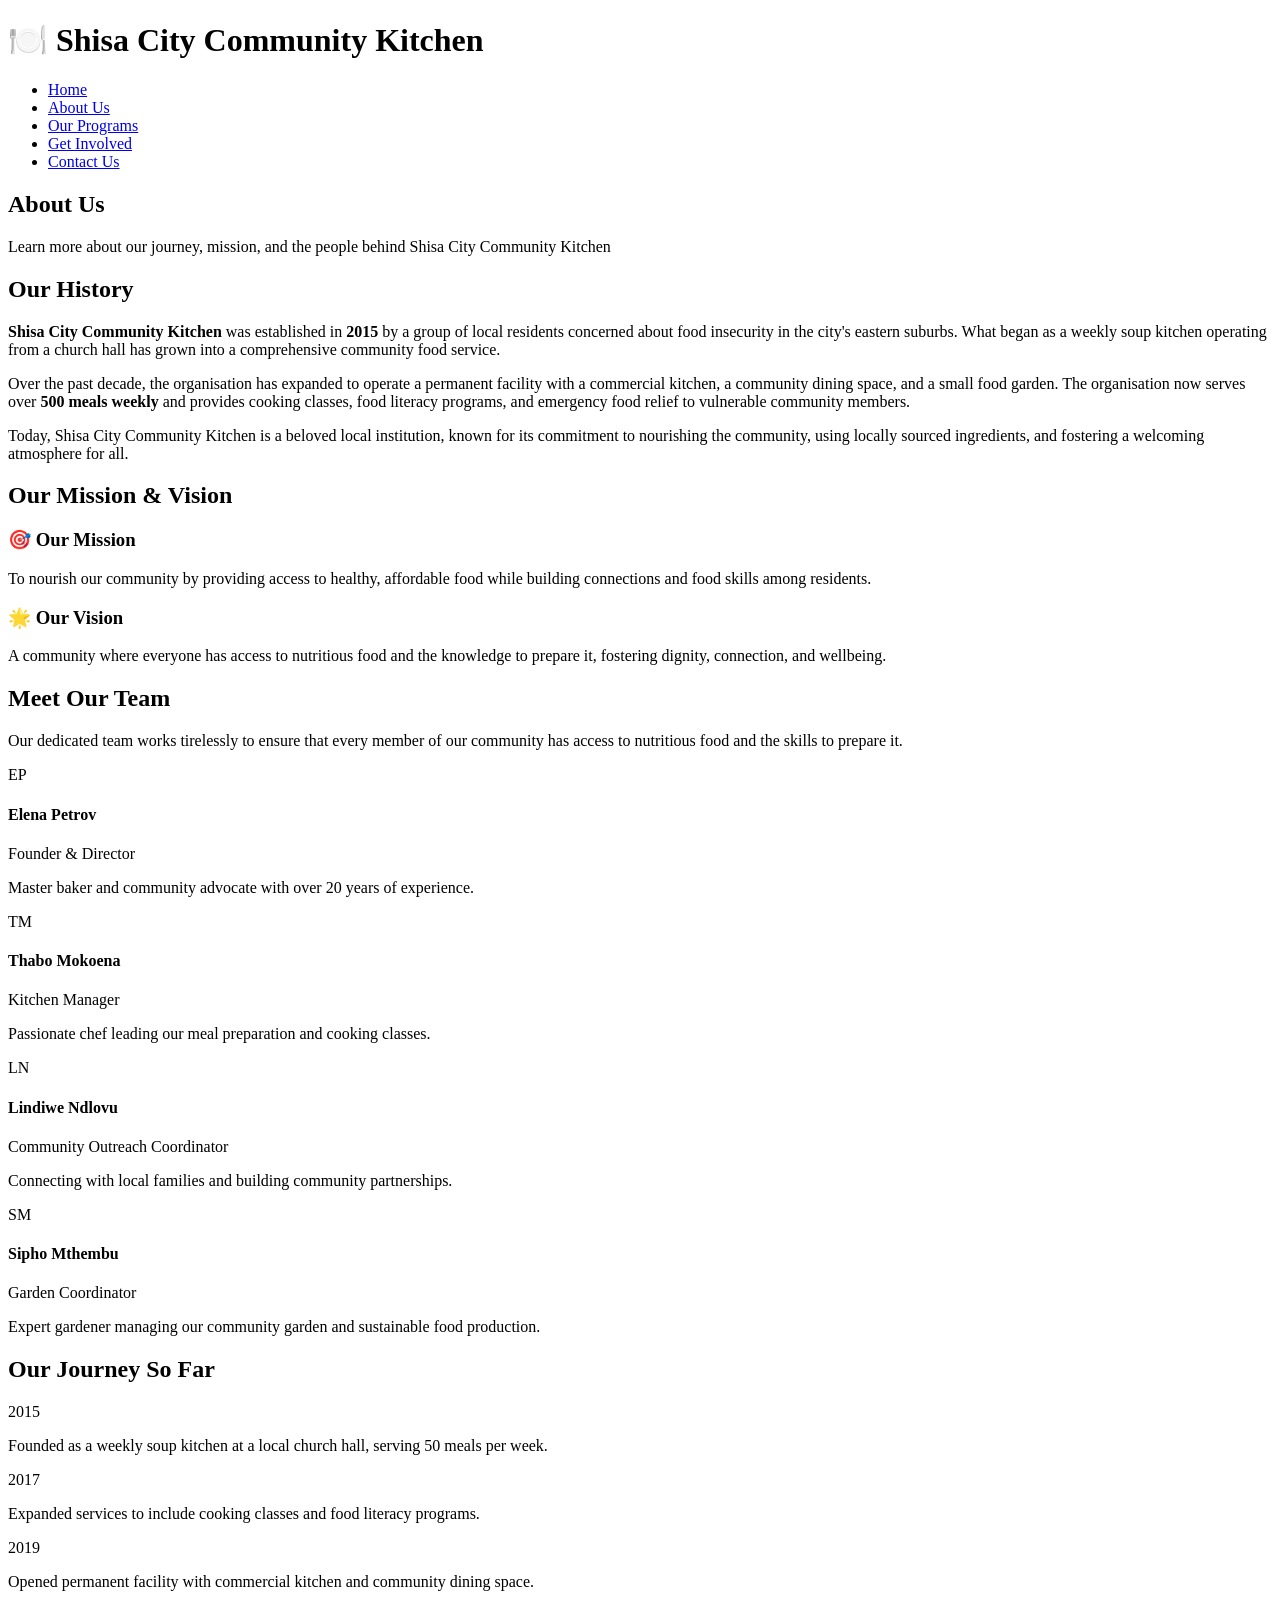
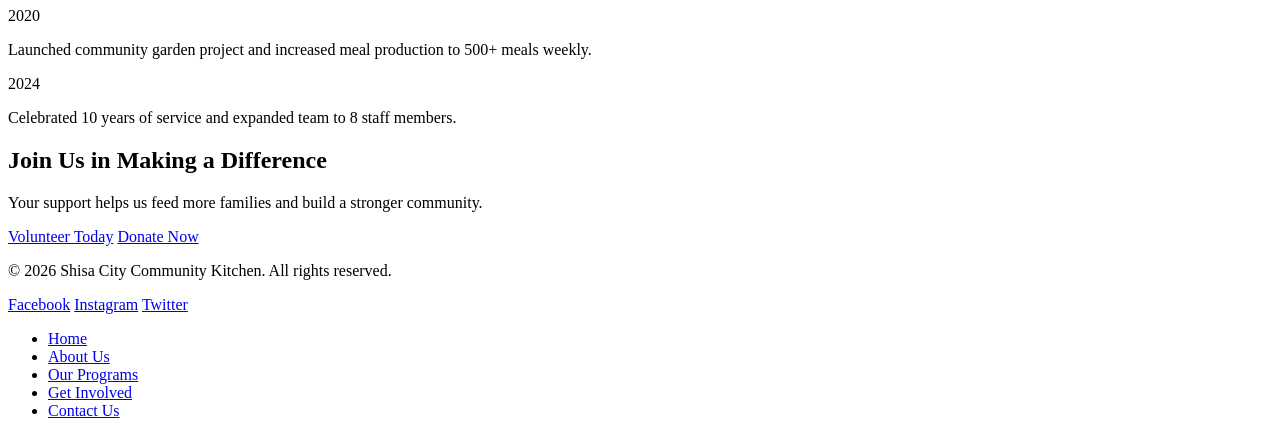
==== Shisa City Community Kitchen/HTML/About Us Structure.html @ ddfd55d9 "Add files via upload" ====
<!DOCTYPE html>
<!-- ========================================================== -->
<!-- DOCUMENT TYPE: Declares this as an HTML5 document           -->
<!-- ========================================================== -->
<!DOCTYPE html>

<!-- HTML START: Language set to English for accessibility -->
<html lang="en">

    <!-- HEAD SECTION: Contains meta data, title, and links -->
    <head>
        <!-- Character encoding for proper display of special characters -->
        <meta charset="UTF-8">
        
        <!-- Viewport settings for responsive design on mobile devices -->
        <meta name="viewport" content="width=device-width, initial-scale=1.0">
        
        <!-- Page title displayed in browser tab -->
        <title>About Us - Shisa City Community Kitchen</title>
    </head>

    <!-- BODY SECTION: All visible page content -->
    <body>

        <!-- HEADER / TOP BAR: Brand name and navigation -->
        <header>
            <!-- Logo and brand name -->
            <div class="logo">
                <h1>🍽️ Shisa City Community Kitchen</h1>
            </div>

            <!-- Navigation menu -->
            <nav>
                <ul>
                    <li><a href="index.html">Home</a></li>
                    <li><a href="about.html">About Us</a></li>
                    <li><a href="services.html">Our Programs</a></li>
                    <li><a href="enquiry.html">Get Involved</a></li>
                    <li><a href="contact.html">Contact Us</a></li>
                </ul>
            </nav>
        </header>

        <!-- MAIN CONTENT: All primary page content -->
        <main>

            <!-- PAGE HEADER / TITLE SECTION -->
            <section class="page-header">
                <h1>About Us</h1>
                <p>Learn more about our journey, mission, and the people behind Shisa City Community Kitchen</p>
            </section>

            <!-- ABOUT CONTENT -->
            <section class="about-content">

                <!-- OUR HISTORY SECTION -->
                <section class="history">
                    <h2>Our History</h2>
                    
                    <p>
                        <strong>Shisa City Community Kitchen</strong> was established in <strong>2015</strong> 
                        by a group of local residents concerned about food insecurity in the city's eastern suburbs. 
                        What began as a weekly soup kitchen operating from a church hall has grown into a 
                        comprehensive community food service.
                    </p>
                    
                    <p>
                        Over the past decade, the organisation has expanded to operate a permanent facility 
                        with a commercial kitchen, a community dining space, and a small food garden. The 
                        organisation now serves over <strong>500 meals weekly</strong> and provides cooking 
                        classes, food literacy programs, and emergency food relief to vulnerable community members.
                    </p>
                    
                    <p>
                        Today, Shisa City Community Kitchen is a beloved local institution, known for its 
                        commitment to nourishing the community, using locally sourced ingredients, and 
                        fostering a welcoming atmosphere for all.
                    </p>
                </section>

                <!-- MISSION AND VISION SECTION -->
                <section class="mission-vision">
                    <h2>Our Mission &amp; Vision</h2>

                    <!-- Mission Box -->
                    <div class="mission-box">
                        <h3>🎯 Our Mission</h3>
                        <p>
                            To nourish our community by providing access to healthy, affordable food 
                            while building connections and food skills among residents.
                        </p>
                    </div>

                    <!-- Vision Box -->
                    <div class="vision-box">
                        <h3>🌟 Our Vision</h3>
                        <p>
                            A community where everyone has access to nutritious food and the knowledge 
                            to prepare it, fostering dignity, connection, and wellbeing.
                        </p>
                    </div>
                </section>

                <!-- TEAM MEMBERS SECTION -->
                <section class="team">
                    <h2>Meet Our Team</h2>
                    
                    <p>
                        Our dedicated team works tirelessly to ensure that every member of our community 
                        has access to nutritious food and the skills to prepare it.
                    </p>

                    <!-- Team Member 1: Founder/Director -->
                    <div class="team-member">
                        <div class="avatar">EP</div>
                        <h4>Elena Petrov</h4>
                        <p>Founder &amp; Director</p>
                        <p>Master baker and community advocate with over 20 years of experience.</p>
                    </div>

                    <!-- Team Member 2: Kitchen Manager -->
                    <div class="team-member">
                        <div class="avatar">TM</div>
                        <h4>Thabo Mokoena</h4>
                        <p>Kitchen Manager</p>
                        <p>Passionate chef leading our meal preparation and cooking classes.</p>
                    </div>

                    <!-- Team Member 3: Community Outreach Coordinator -->
                    <div class="team-member">
                        <div class="avatar">LN</div>
                        <h4>Lindiwe Ndlovu</h4>
                        <p>Community Outreach Coordinator</p>
                        <p>Connecting with local families and building community partnerships.</p>
                    </div>

                    <!-- Team Member 4: Garden Coordinator -->
                    <div class="team-member">
                        <div class="avatar">SM</div>
                        <h4>Sipho Mthembu</h4>
                        <p>Garden Coordinator</p>
                        <p>Expert gardener managing our community garden and sustainable food production.</p>
                    </div>
                </section>

                <!-- TIMELINE / MILESTONES SECTION -->
                <section class="timeline">
                    <h2>Our Journey So Far</h2>

                    <!-- Timeline Item 1: 2015 -->
                    <div class="timeline-item">
                        <span class="year">2015</span>
                        <p>Founded as a weekly soup kitchen at a local church hall, serving 50 meals per week.</p>
                    </div>

                    <!-- Timeline Item 2: 2017 -->
                    <div class="timeline-item">
                        <span class="year">2017</span>
                        <p>Expanded services to include cooking classes and food literacy programs.</p>
                    </div>

                    <!-- Timeline Item 3: 2019 -->
                    <div class="timeline-item">
                        <span class="year">2019</span>
                        <p>Opened permanent facility with commercial kitchen and community dining space.</p>
                    </div>

                    <!-- Timeline Item 4: 2020 -->
                    <div class="timeline-item">
                        <span class="year">2020</span>
                        <p>Launched community garden project and increased meal production to 500+ meals weekly.</p>
                    </div>

                    <!-- Timeline Item 5: 2024 -->
                    <div class="timeline-item">
                        <span class="year">2024</span>
                        <p>Celebrated 10 years of service and expanded team to 8 staff members.</p>
                    </div>
                </section>

            </section>
			
            <!-- CALL TO ACTION SECTION -->
            <section class="cta">
                <h2>Join Us in Making a Difference</h2>
                <p>Your support helps us feed more families and build a stronger community.</p>
                
                <a href="enquiry.html">Volunteer Today</a>
                <a href="enquiry.html">Donate Now</a>
            </section>

        </main>

        <!-- FOOTER SECTION: Copyright, social media, and links -->
        <footer>
            <!-- Copyright notice -->
            <p>&copy; 2026 Shisa City Community Kitchen. All rights reserved.</p>

            <!-- Social media links -->
            <div class="social-links">
                <a href="#">Facebook</a>
                <a href="#">Instagram</a>
                <a href="#">Twitter</a>
            </div>

            <!-- Footer navigation -->
            <nav>
                <ul>
                    <li><a href="index.html">Home</a></li>
                    <li><a href="about.html">About Us</a></li>
                    <li><a href="services.html">Our Programs</a></li>
                    <li><a href="enquiry.html">Get Involved</a></li>
                    <li><a href="contact.html">Contact Us</a></li>
                </ul>
            </nav>
        </footer>

    </body>

</html>
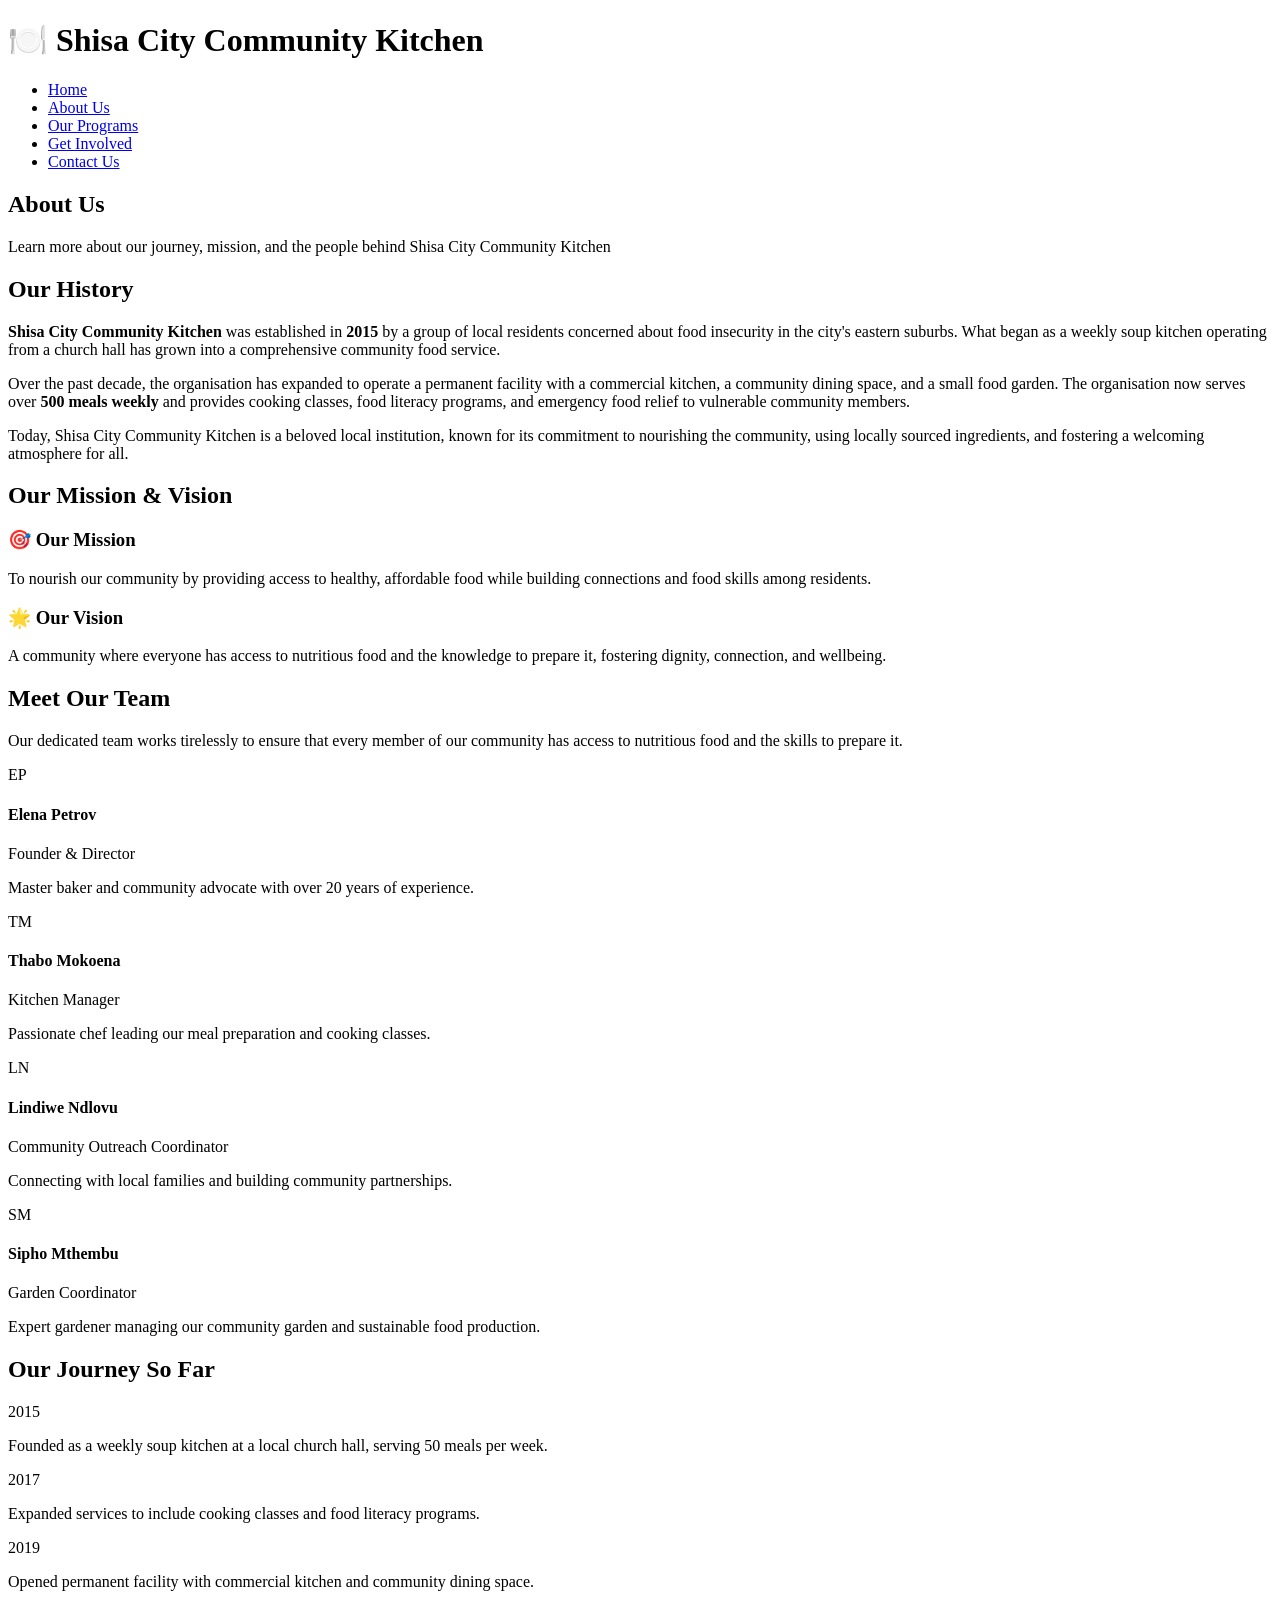
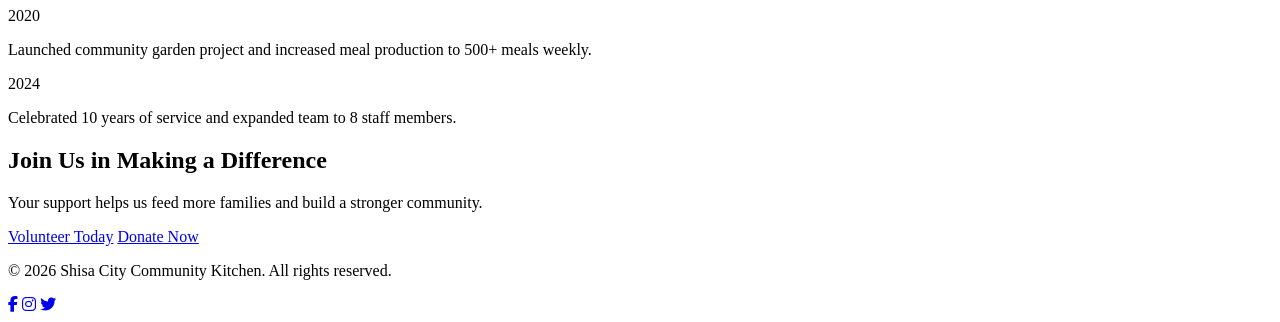
==== commit 05517606: "Add files via upload" ====
--- a/Shisa City Community Kitchen/HTML/About Us Structure.html
+++ b/Shisa City Community Kitchen/HTML/About Us Structure.html
@@ -1,7 +1,5 @@
 <!DOCTYPE html>
-<!-- ========================================================== -->
-<!-- DOCUMENT TYPE: Declares this as an HTML5 document           -->
-<!-- ========================================================== -->
+<!-- DOCUMENT TYPE: Declares this as an HTML5 document -->
 <!DOCTYPE html>
 
 <!-- HTML START: Language set to English for accessibility -->
@@ -15,8 +13,33 @@
         <!-- Viewport settings for responsive design on mobile devices -->
         <meta name="viewport" content="width=device-width, initial-scale=1.0">
         
-        <!-- Page title displayed in browser tab -->
-        <title>About Us - Shisa City Community Kitchen</title>
+        <!-- PRIMARY META TAGS (SEO) -->
+        <title>About Us - Shisa City Community Kitchen | Our Story</title>
+        <meta name="title" content="About Us - Shisa City Community Kitchen | Our Story">
+        <meta name="description" content="Learn about the history, mission, vision, and team behind Shisa City Community Kitchen. Serving our community since 2015 with over 500 meals weekly.">
+        <meta name="keywords" content="about Shisa City, community kitchen history, non-profit organisation, mission, vision, team members, food charity">
+        <meta name="author" content="Keorapetse Maelane">
+        <meta name="robots" content="index, follow">
+        
+        <!-- OPEN GRAPH / FACEBOOK META TAGS -->
+        <meta property="og:type" content="website">
+        <meta property="og:url" content="https://shisacitykitchen.netlify.app/about.html">
+        <meta property="og:title" content="About Us - Shisa City Community Kitchen">
+        <meta property="og:description" content="Discover our journey from a humble soup kitchen to a comprehensive community food service.">
+        <meta property="og:image" content="images/homepage-picture.png">
+        
+        <!-- TWITTER META TAGS -->
+        <meta property="twitter:card" content="summary_large_image">
+        <meta property="twitter:title" content="About Us - Shisa City Community Kitchen">
+        <meta property="twitter:description" content="Discover our journey from a humble soup kitchen to a comprehensive community food service.">
+        <meta property="twitter:image" content="images/homepage-picture.png">
+        
+        <!-- EXTERNAL STYLESHEETS -->
+        <!-- Font Awesome for icons -->
+        <link rel="stylesheet" href="https://cdnjs.cloudflare.com/ajax/libs/font-awesome/6.4.0/css/all.min.css">
+        
+        <!-- Main stylesheet -->
+        <link rel="stylesheet" href="css/style.css">
     </head>
 
     <!-- BODY SECTION: All visible page content -->
@@ -33,7 +56,7 @@
             <nav>
                 <ul>
                     <li><a href="index.html">Home</a></li>
-                    <li><a href="about.html">About Us</a></li>
+                    <li><a href="about.html" class="active">About Us</a></li>
                     <li><a href="services.html">Our Programs</a></li>
                     <li><a href="enquiry.html">Get Involved</a></li>
                     <li><a href="contact.html">Contact Us</a></li>
@@ -82,22 +105,24 @@
                 <section class="mission-vision">
                     <h2>Our Mission &amp; Vision</h2>
 
-                    <!-- Mission Box -->
-                    <div class="mission-box">
-                        <h3>🎯 Our Mission</h3>
-                        <p>
-                            To nourish our community by providing access to healthy, affordable food 
-                            while building connections and food skills among residents.
-                        </p>
-                    </div>
-
-                    <!-- Vision Box -->
-                    <div class="vision-box">
-                        <h3>🌟 Our Vision</h3>
-                        <p>
-                            A community where everyone has access to nutritious food and the knowledge 
-                            to prepare it, fostering dignity, connection, and wellbeing.
-                        </p>
+                    <div class="mission-vision-container">
+                        <!-- Mission Box -->
+                        <div class="mission-box">
+                            <h3>🎯 Our Mission</h3>
+                            <p>
+                                To nourish our community by providing access to healthy, affordable food 
+                                while building connections and food skills among residents.
+                            </p>
+                        </div>
+
+                        <!-- Vision Box -->
+                        <div class="vision-box">
+                            <h3>🌟 Our Vision</h3>
+                            <p>
+                                A community where everyone has access to nutritious food and the knowledge 
+                                to prepare it, fostering dignity, connection, and wellbeing.
+                            </p>
+                        </div>
                     </div>
                 </section>
 
@@ -110,36 +135,38 @@
                         has access to nutritious food and the skills to prepare it.
                     </p>
 
-                    <!-- Team Member 1: Founder/Director -->
-                    <div class="team-member">
-                        <div class="avatar">EP</div>
-                        <h4>Elena Petrov</h4>
-                        <p>Founder &amp; Director</p>
-                        <p>Master baker and community advocate with over 20 years of experience.</p>
-                    </div>
-
-                    <!-- Team Member 2: Kitchen Manager -->
-                    <div class="team-member">
-                        <div class="avatar">TM</div>
-                        <h4>Thabo Mokoena</h4>
-                        <p>Kitchen Manager</p>
-                        <p>Passionate chef leading our meal preparation and cooking classes.</p>
-                    </div>
-
-                    <!-- Team Member 3: Community Outreach Coordinator -->
-                    <div class="team-member">
-                        <div class="avatar">LN</div>
-                        <h4>Lindiwe Ndlovu</h4>
-                        <p>Community Outreach Coordinator</p>
-                        <p>Connecting with local families and building community partnerships.</p>
-                    </div>
-
-                    <!-- Team Member 4: Garden Coordinator -->
-                    <div class="team-member">
-                        <div class="avatar">SM</div>
-                        <h4>Sipho Mthembu</h4>
-                        <p>Garden Coordinator</p>
-                        <p>Expert gardener managing our community garden and sustainable food production.</p>
+                    <div class="team-container">
+                        <!-- Team Member 1: Founder/Director -->
+                        <div class="team-member">
+                            <div class="avatar">EP</div>
+                            <h4>Elena Petrov</h4>
+                            <p class="role">Founder &amp; Director</p>
+                            <p>Master baker and community advocate with over 20 years of experience.</p>
+                        </div>
+
+                        <!-- Team Member 2: Kitchen Manager -->
+                        <div class="team-member">
+                            <div class="avatar">TM</div>
+                            <h4>Thabo Mokoena</h4>
+                            <p class="role">Kitchen Manager</p>
+                            <p>Passionate chef leading our meal preparation and cooking classes.</p>
+                        </div>
+
+                        <!-- Team Member 3: Community Outreach Coordinator -->
+                        <div class="team-member">
+                            <div class="avatar">LN</div>
+                            <h4>Lindiwe Ndlovu</h4>
+                            <p class="role">Community Outreach Coordinator</p>
+                            <p>Connecting with local families and building community partnerships.</p>
+                        </div>
+
+                        <!-- Team Member 4: Garden Coordinator -->
+                        <div class="team-member">
+                            <div class="avatar">SM</div>
+                            <h4>Sipho Mthembu</h4>
+                            <p class="role">Garden Coordinator</p>
+                            <p>Expert gardener managing our community garden and sustainable food production.</p>
+                        </div>
                     </div>
                 </section>
 
@@ -147,74 +174,69 @@
                 <section class="timeline">
                     <h2>Our Journey So Far</h2>
 
-                    <!-- Timeline Item 1: 2015 -->
-                    <div class="timeline-item">
-                        <span class="year">2015</span>
-                        <p>Founded as a weekly soup kitchen at a local church hall, serving 50 meals per week.</p>
+                    <div class="timeline-container">
+                        <!-- Timeline Item 1: 2015 -->
+                        <div class="timeline-item">
+                            <span class="year">2015</span>
+                            <p>Founded as a weekly soup kitchen at a local church hall, serving 50 meals per week.</p>
+                        </div>
+
+                        <!-- Timeline Item 2: 2017 -->
+                        <div class="timeline-item">
+                            <span class="year">2017</span>
+                            <p>Expanded services to include cooking classes and food literacy programs.</p>
+                        </div>
+
+                        <!-- Timeline Item 3: 2019 -->
+                        <div class="timeline-item">
+                            <span class="year">2019</span>
+                            <p>Opened permanent facility with commercial kitchen and community dining space.</p>
+                        </div>
+
+                        <!-- Timeline Item 4: 2020 -->
+                        <div class="timeline-item">
+                            <span class="year">2020</span>
+                            <p>Launched community garden project and increased meal production to 500+ meals weekly.</p>
+                        </div>
+
+                        <!-- Timeline Item 5: 2024 -->
+                        <div class="timeline-item">
+                            <span class="year">2024</span>
+                            <p>Celebrated 10 years of service and expanded team to 8 staff members.</p>
+                        </div>
                     </div>
-
-                    <!-- Timeline Item 2: 2017 -->
-                    <div class="timeline-item">
-                        <span class="year">2017</span>
-                        <p>Expanded services to include cooking classes and food literacy programs.</p>
-                    </div>
-
-                    <!-- Timeline Item 3: 2019 -->
-                    <div class="timeline-item">
-                        <span class="year">2019</span>
-                        <p>Opened permanent facility with commercial kitchen and community dining space.</p>
-                    </div>
-
-                    <!-- Timeline Item 4: 2020 -->
-                    <div class="timeline-item">
-                        <span class="year">2020</span>
-                        <p>Launched community garden project and increased meal production to 500+ meals weekly.</p>
-                    </div>
-
-                    <!-- Timeline Item 5: 2024 -->
-                    <div class="timeline-item">
-                        <span class="year">2024</span>
-                        <p>Celebrated 10 years of service and expanded team to 8 staff members.</p>
-                    </div>
                 </section>
 
             </section>
-			
+            
             <!-- CALL TO ACTION SECTION -->
-            <section class="cta">
+            <section class="callout-box">
                 <h2>Join Us in Making a Difference</h2>
                 <p>Your support helps us feed more families and build a stronger community.</p>
                 
-                <a href="enquiry.html">Volunteer Today</a>
-                <a href="enquiry.html">Donate Now</a>
+                <a href="enquiry.html" class="action-button">Volunteer Today</a>
+                <a href="enquiry.html" class="action-button">Donate Now</a>
             </section>
 
         </main>
 
         <!-- FOOTER SECTION: Copyright, social media, and links -->
-        <footer>
+        <footer class="bottom-footer">
             <!-- Copyright notice -->
             <p>&copy; 2026 Shisa City Community Kitchen. All rights reserved.</p>
 
             <!-- Social media links -->
-            <div class="social-links">
-                <a href="#">Facebook</a>
-                <a href="#">Instagram</a>
-                <a href="#">Twitter</a>
+            <div class="social-icons">
+                <a href="#" aria-label="Facebook"><i class="fab fa-facebook-f"></i></a>
+                <a href="#" aria-label="Instagram"><i class="fab fa-instagram"></i></a>
+                <a href="#" aria-label="Twitter"><i class="fab fa-twitter"></i></a>
             </div>
-
-            <!-- Footer navigation -->
-            <nav>
-                <ul>
-                    <li><a href="index.html">Home</a></li>
-                    <li><a href="about.html">About Us</a></li>
-                    <li><a href="services.html">Our Programs</a></li>
-                    <li><a href="enquiry.html">Get Involved</a></li>
-                    <li><a href="contact.html">Contact Us</a></li>
-                </ul>
-            </nav>
         </footer>
 
+        <!-- JAVASCRIPT: Links to your script file -->
+        <script src="js/script.js"></script>
+
     </body>
 
-</html>+</html>
+
